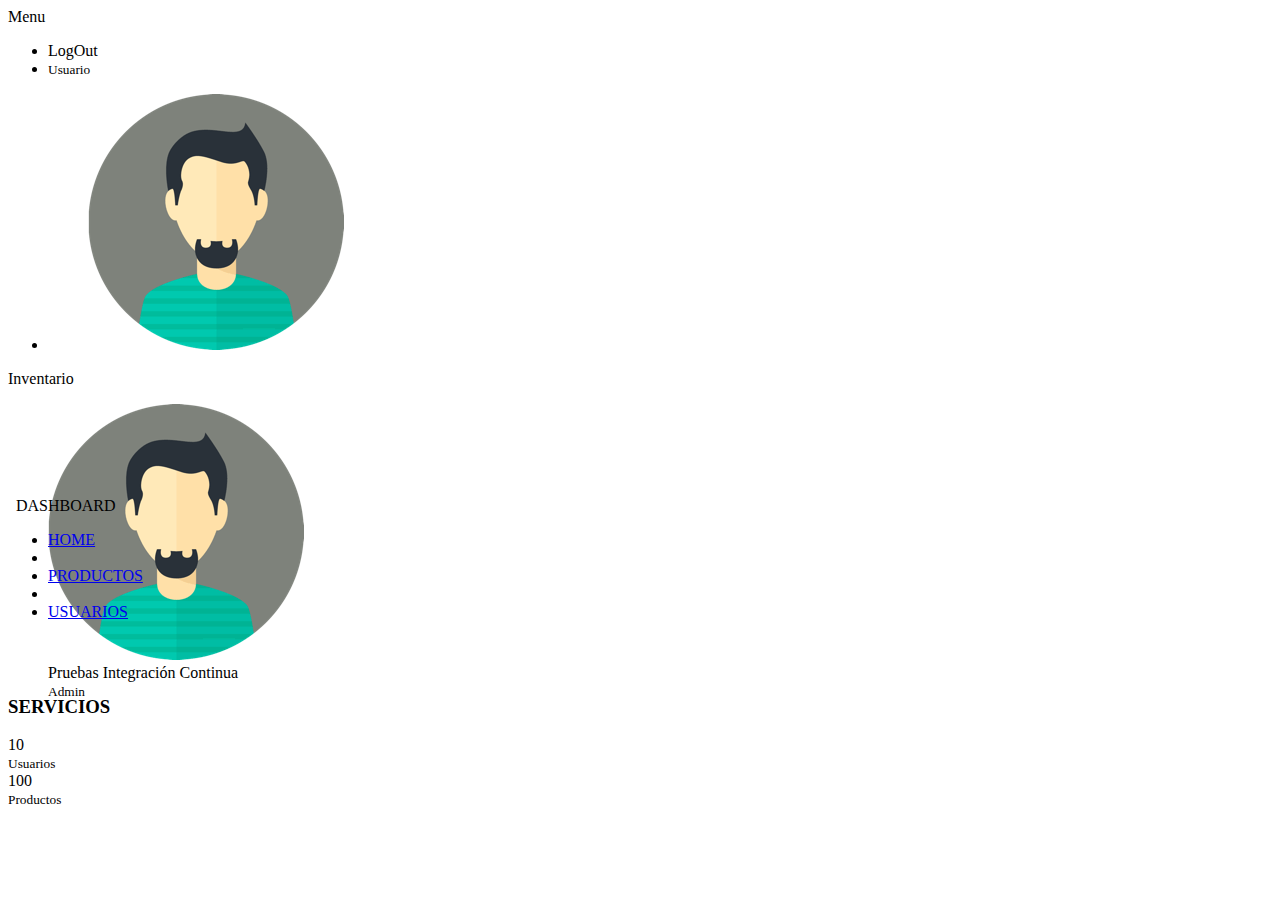
==== Software_2_2/home.html @ 03f7d99b "Modificaciones Productos y usuarios" ====
<!-- 
* Copyright 2016 Carlos Eduardo Alfaro Orellana
-->
<!DOCTYPE html>
<html lang="es">
<head>
	<meta charset="UTF-8">
	<meta name="viewport" content="width=device-width, initial-scale=1">
	<title>Home</title>
	<link rel="stylesheet" href="css/normalize.css">
	<link rel="stylesheet" href="css/sweetalert2.css">
	<link rel="stylesheet" href="css/material.min.css">
	<link rel="stylesheet" href="css/material-design-iconic-font.min.css">
	<link rel="stylesheet" href="css/jquery.mCustomScrollbar.css">
	<link rel="stylesheet" href="css/main.css">
	<script src="//ajax.googleapis.com/ajax/libs/jquery/1.11.2/jquery.min.js"></script>
	<script>window.jQuery || document.write('<script src="js/jquery-1.11.2.min.js"><\/script>')</script>
	<script src="js/material.min.js" ></script>
	<script src="js/sweetalert2.min.js" ></script>
	<script src="js/jquery.mCustomScrollbar.concat.min.js" ></script>
	<script src="js/main.js" ></script>
</head>
<body>
	<!-- navBar -->
	<div class="full-width navBar">
		<div class="full-width navBar-options">
			<i class="zmdi zmdi-more-vert btn-menu" id="btn-menu"></i>	
			<div class="mdl-tooltip" for="btn-menu">Menu</div>
			<nav class="navBar-options-list">
				<ul class="list-unstyle">
					<li class="btn-exit" id="btn-exit">
						<i class="zmdi zmdi-power"></i>
						<div class="mdl-tooltip" for="btn-exit">LogOut</div>
					</li>
					<li class="text-condensedLight noLink" ><small>Usuario</small></li>
					<li class="noLink">
						<figure>
							<img src="assets/img/avatar-male.png" alt="Avatar" class="img-responsive">
						</figure>
					</li>
				</ul>
			</nav>
		</div>
	</div>
	<!-- navLateral -->
	<section class="full-width navLateral">
		<div class="full-width navLateral-bg btn-menu"></div>
		<div class="full-width navLateral-body">
			<div class="full-width navLateral-body-logo text-center tittles">
				<i class="zmdi zmdi-close btn-menu"></i> Inventario 
			</div>
			<figure class="full-width" style="height: 77px;">
				<div class="navLateral-body-cl">
					<img src="assets/img/avatar-male.png" alt="Avatar" class="img-responsive">
				</div>
				<figcaption class="navLateral-body-cr hide-on-tablet">
					<span>
						Pruebas Integración Continua<br>
						<small>Admin</small>
					</span>
				</figcaption>
			</figure>
			<div class="full-width tittles navLateral-body-tittle-menu">
				<i class="zmdi zmdi-desktop-mac"></i><span class="hide-on-tablet">&nbsp; DASHBOARD</span>
			</div>
			<nav class="full-width">
				<ul class="full-width list-unstyle menu-principal">
					<li class="full-width">
						<a href="home.html" class="full-width">
							<div class="navLateral-body-cl">
								<i class="zmdi zmdi-view-dashboard"></i>
							</div>
							<div class="navLateral-body-cr hide-on-tablet">
								HOME
							</div>
						</a>
					</li>
					<li class="full-width divider-menu-h"></li>
					<li class="full-width">
						<a href="products.html" class="full-width">
							<div class="navLateral-body-cl">
								<i class="zmdi zmdi-shopping-cart"></i>
							</div>
							<div class="navLateral-body-cr hide-on-tablet">
								PRODUCTOS
							</div>
							<span class="zmdi zmdi-chevron-left"></span>
						</a>
					</li>
					<li class="full-width divider-menu-h"></li>
					<li class="full-width">
						<a href="user.html" class="full-width">
							<div class="navLateral-body-cl">
								<i class="zmdi zmdi-face"></i>
							</div>
							<div class="navLateral-body-cr hide-on-tablet">
								USUARIOS
							</div>
							<span class="zmdi zmdi-chevron-left"></span>
						</a>
					</li>
				</ul>
			</nav>
		</div>
	</section>
	<!-- pageContent -->
	<section class="full-width pageContent">
		<section class="full-width text-center" style="padding: 40px 0;">
			<h3 class="text-center tittles">SERVICIOS</h3>
			<!-- Tiles -->
			<article class="full-width tile">
				<div class="tile-text">
					<span class="text-condensedLight">
						10<br>
						<small>Usuarios</small>
					</span>
				</div>
				<i class="zmdi zmdi-face tile-icon"></i>
			</article>
			<article class="full-width tile">
				<div class="tile-text">
					<span class="text-condensedLight">
						100<br>
						<small>Productos</small>
					</span>
				</div>
				<i class="zmdi zmdi-shopping-cart tile-icon"></i>
			</article>
		</section>
	</section>
</body>
</html>
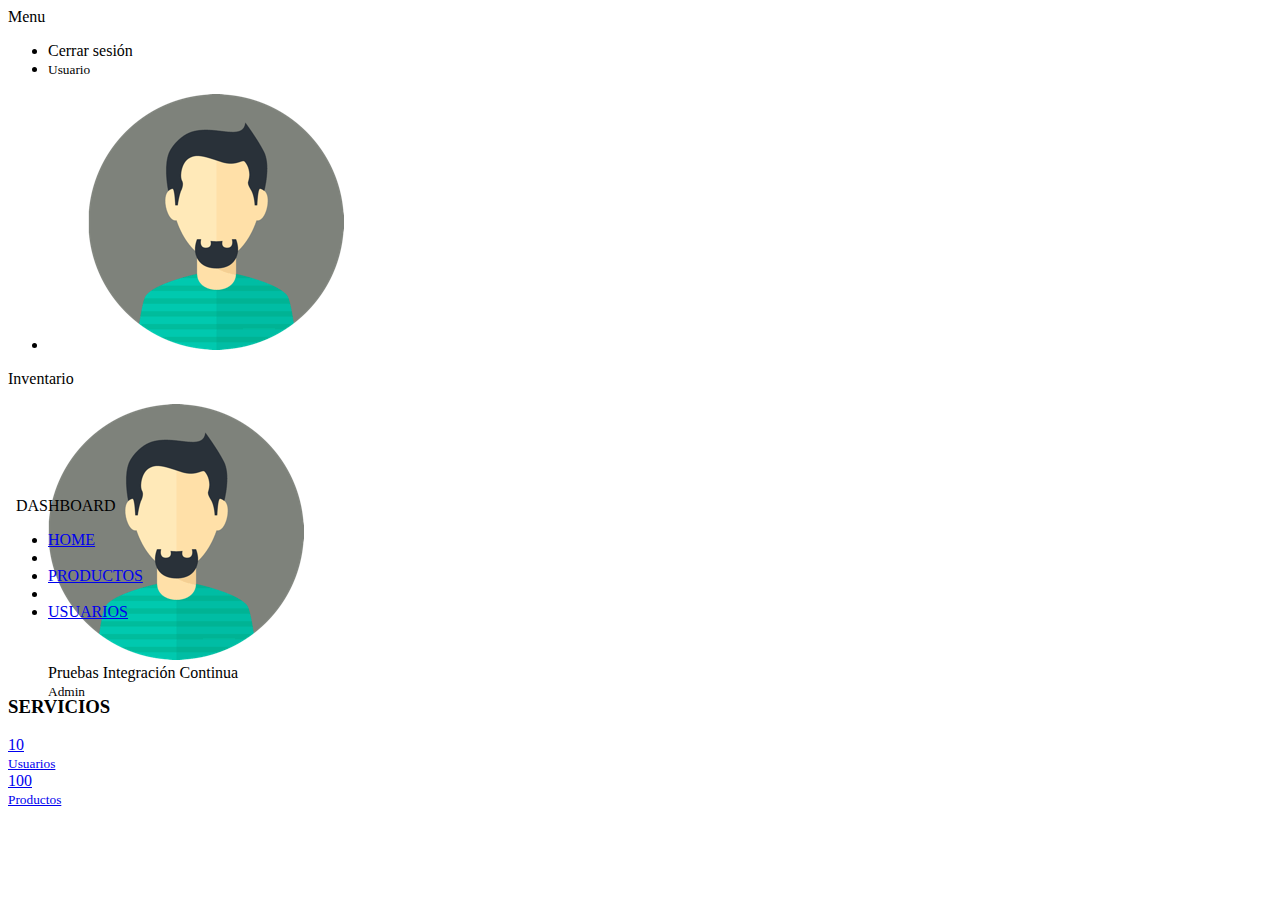
==== commit a20a0c2a: "Ajuste insert and select user" ====
--- a/Software_2_2/home.html
+++ b/Software_2_2/home.html
@@ -3,130 +3,139 @@
 -->
 <!DOCTYPE html>
 <html lang="es">
+
 <head>
-	<meta charset="UTF-8">
-	<meta name="viewport" content="width=device-width, initial-scale=1">
-	<title>Home</title>
-	<link rel="stylesheet" href="css/normalize.css">
-	<link rel="stylesheet" href="css/sweetalert2.css">
-	<link rel="stylesheet" href="css/material.min.css">
-	<link rel="stylesheet" href="css/material-design-iconic-font.min.css">
-	<link rel="stylesheet" href="css/jquery.mCustomScrollbar.css">
-	<link rel="stylesheet" href="css/main.css">
-	<script src="//ajax.googleapis.com/ajax/libs/jquery/1.11.2/jquery.min.js"></script>
-	<script>window.jQuery || document.write('<script src="js/jquery-1.11.2.min.js"><\/script>')</script>
-	<script src="js/material.min.js" ></script>
-	<script src="js/sweetalert2.min.js" ></script>
-	<script src="js/jquery.mCustomScrollbar.concat.min.js" ></script>
-	<script src="js/main.js" ></script>
+    <meta charset="UTF-8">
+    <meta name="viewport" content="width=device-width, initial-scale=1">
+    <title>Home</title>
+    <link rel="stylesheet" href="css/normalize.css">
+    <link rel="stylesheet" href="css/sweetalert2.css">
+    <link rel="stylesheet" href="css/material.min.css">
+    <link rel="stylesheet" href="css/material-design-iconic-font.min.css">
+    <link rel="stylesheet" href="css/jquery.mCustomScrollbar.css">
+    <link rel="stylesheet" href="css/main.css">
+    <script src="//ajax.googleapis.com/ajax/libs/jquery/1.11.2/jquery.min.js"></script>
+    <script>
+        window.jQuery || document.write('<script src="js/jquery-1.11.2.min.js"><\/script>')
+    </script>
+    <script src="js/material.min.js"></script>
+    <script src="js/sweetalert2.min.js"></script>
+    <script src="js/jquery.mCustomScrollbar.concat.min.js"></script>
+    <script src="js/main.js"></script>
 </head>
+
 <body>
-	<!-- navBar -->
-	<div class="full-width navBar">
-		<div class="full-width navBar-options">
-			<i class="zmdi zmdi-more-vert btn-menu" id="btn-menu"></i>	
-			<div class="mdl-tooltip" for="btn-menu">Menu</div>
-			<nav class="navBar-options-list">
-				<ul class="list-unstyle">
-					<li class="btn-exit" id="btn-exit">
-						<i class="zmdi zmdi-power"></i>
-						<div class="mdl-tooltip" for="btn-exit">LogOut</div>
-					</li>
-					<li class="text-condensedLight noLink" ><small>Usuario</small></li>
-					<li class="noLink">
-						<figure>
-							<img src="assets/img/avatar-male.png" alt="Avatar" class="img-responsive">
-						</figure>
-					</li>
-				</ul>
-			</nav>
-		</div>
-	</div>
-	<!-- navLateral -->
-	<section class="full-width navLateral">
-		<div class="full-width navLateral-bg btn-menu"></div>
-		<div class="full-width navLateral-body">
-			<div class="full-width navLateral-body-logo text-center tittles">
-				<i class="zmdi zmdi-close btn-menu"></i> Inventario 
-			</div>
-			<figure class="full-width" style="height: 77px;">
-				<div class="navLateral-body-cl">
-					<img src="assets/img/avatar-male.png" alt="Avatar" class="img-responsive">
-				</div>
-				<figcaption class="navLateral-body-cr hide-on-tablet">
-					<span>
+    <!-- navBar -->
+    <div class="full-width navBar">
+        <div class="full-width navBar-options">
+            <i class="zmdi zmdi-more-vert btn-menu" id="btn-menu"></i>
+            <div class="mdl-tooltip" for="btn-menu">Menu</div>
+            <nav class="navBar-options-list">
+                <ul class="list-unstyle">
+                    <li class="btn-exit" id="btn-exit">
+                        <i class="zmdi zmdi-power"></i>
+                        <div class="mdl-tooltip" for="btn-exit">Cerrar sesión</div>
+                    </li>
+                    <li class="text-condensedLight noLink"><small>Usuario</small></li>
+                    <li class="noLink">
+                        <figure>
+                            <img src="assets/img/avatar-male.png" alt="Avatar" class="img-responsive">
+                        </figure>
+                    </li>
+                </ul>
+            </nav>
+        </div>
+    </div>
+    <!-- navLateral -->
+    <section class="full-width navLateral">
+        <div class="full-width navLateral-bg btn-menu"></div>
+        <div class="full-width navLateral-body">
+            <div class="full-width navLateral-body-logo text-center tittles">
+                <i class="zmdi zmdi-close btn-menu"></i> Inventario
+            </div>
+            <figure class="full-width" style="height: 77px;">
+                <div class="navLateral-body-cl">
+                    <img src="assets/img/avatar-male.png" alt="Avatar" class="img-responsive">
+                </div>
+                <figcaption class="navLateral-body-cr hide-on-tablet">
+                    <span>
 						Pruebas Integración Continua<br>
 						<small>Admin</small>
 					</span>
-				</figcaption>
-			</figure>
-			<div class="full-width tittles navLateral-body-tittle-menu">
-				<i class="zmdi zmdi-desktop-mac"></i><span class="hide-on-tablet">&nbsp; DASHBOARD</span>
-			</div>
-			<nav class="full-width">
-				<ul class="full-width list-unstyle menu-principal">
-					<li class="full-width">
-						<a href="home.html" class="full-width">
-							<div class="navLateral-body-cl">
-								<i class="zmdi zmdi-view-dashboard"></i>
-							</div>
-							<div class="navLateral-body-cr hide-on-tablet">
-								HOME
-							</div>
-						</a>
-					</li>
-					<li class="full-width divider-menu-h"></li>
-					<li class="full-width">
-						<a href="products.html" class="full-width">
-							<div class="navLateral-body-cl">
-								<i class="zmdi zmdi-shopping-cart"></i>
-							</div>
-							<div class="navLateral-body-cr hide-on-tablet">
-								PRODUCTOS
-							</div>
-							<span class="zmdi zmdi-chevron-left"></span>
-						</a>
-					</li>
-					<li class="full-width divider-menu-h"></li>
-					<li class="full-width">
-						<a href="user.html" class="full-width">
-							<div class="navLateral-body-cl">
-								<i class="zmdi zmdi-face"></i>
-							</div>
-							<div class="navLateral-body-cr hide-on-tablet">
-								USUARIOS
-							</div>
-							<span class="zmdi zmdi-chevron-left"></span>
-						</a>
-					</li>
-				</ul>
-			</nav>
-		</div>
-	</section>
-	<!-- pageContent -->
-	<section class="full-width pageContent">
-		<section class="full-width text-center" style="padding: 40px 0;">
-			<h3 class="text-center tittles">SERVICIOS</h3>
-			<!-- Tiles -->
-			<article class="full-width tile">
-				<div class="tile-text">
-					<span class="text-condensedLight">
+                </figcaption>
+            </figure>
+            <div class="full-width tittles navLateral-body-tittle-menu">
+                <i class="zmdi zmdi-desktop-mac"></i><span class="hide-on-tablet">&nbsp; DASHBOARD</span>
+            </div>
+            <nav class="full-width">
+                <ul class="full-width list-unstyle menu-principal">
+                    <li class="full-width">
+                        <a href="home.html" class="full-width">
+                            <div class="navLateral-body-cl">
+                                <i class="zmdi zmdi-view-dashboard"></i>
+                            </div>
+                            <div class="navLateral-body-cr hide-on-tablet">
+                                HOME
+                            </div>
+                        </a>
+                    </li>
+                    <li class="full-width divider-menu-h"></li>
+                    <li class="full-width">
+                        <a href="products.php" class="full-width">
+                            <div class="navLateral-body-cl">
+                                <i class="zmdi zmdi-shopping-cart"></i>
+                            </div>
+                            <div class="navLateral-body-cr hide-on-tablet">
+                                PRODUCTOS
+                            </div>
+                            <span class="zmdi zmdi-chevron-left"></span>
+                        </a>
+                    </li>
+                    <li class="full-width divider-menu-h"></li>
+                    <li class="full-width">
+                        <a href="user.php" class="full-width">
+                            <div class="navLateral-body-cl">
+                                <i class="zmdi zmdi-face"></i>
+                            </div>
+                            <div class="navLateral-body-cr hide-on-tablet">
+                                USUARIOS
+                            </div>
+                            <span class="zmdi zmdi-chevron-left"></span>
+                        </a>
+                    </li>
+                </ul>
+            </nav>
+        </div>
+    </section>
+    <!-- pageContent -->
+    <section class="full-width pageContent">
+        <section class="full-width text-center" style="padding: 40px 0;">
+            <h3 class="text-center tittles">SERVICIOS</h3>
+            <!-- Tiles -->
+            <article class="full-width tile">
+                <div class="tile-text">
+                    <a href="user.php">
+                        <span class="text-condensedLight">
 						10<br>
 						<small>Usuarios</small>
 					</span>
-				</div>
-				<i class="zmdi zmdi-face tile-icon"></i>
-			</article>
-			<article class="full-width tile">
-				<div class="tile-text">
-					<span class="text-condensedLight">
+                    </a>
+                </div>
+                <i class="zmdi zmdi-face tile-icon"></i>
+            </article>
+            <article class="full-width tile">
+                <div class="tile-text">
+                    <a href="products.php">
+                        <span class="text-condensedLight">
 						100<br>
 						<small>Productos</small>
 					</span>
-				</div>
-				<i class="zmdi zmdi-shopping-cart tile-icon"></i>
-			</article>
-		</section>
-	</section>
+                    </a>
+                </div>
+                <i class="zmdi zmdi-shopping-cart tile-icon"></i>
+            </article>
+        </section>
+    </section>
 </body>
+
 </html>